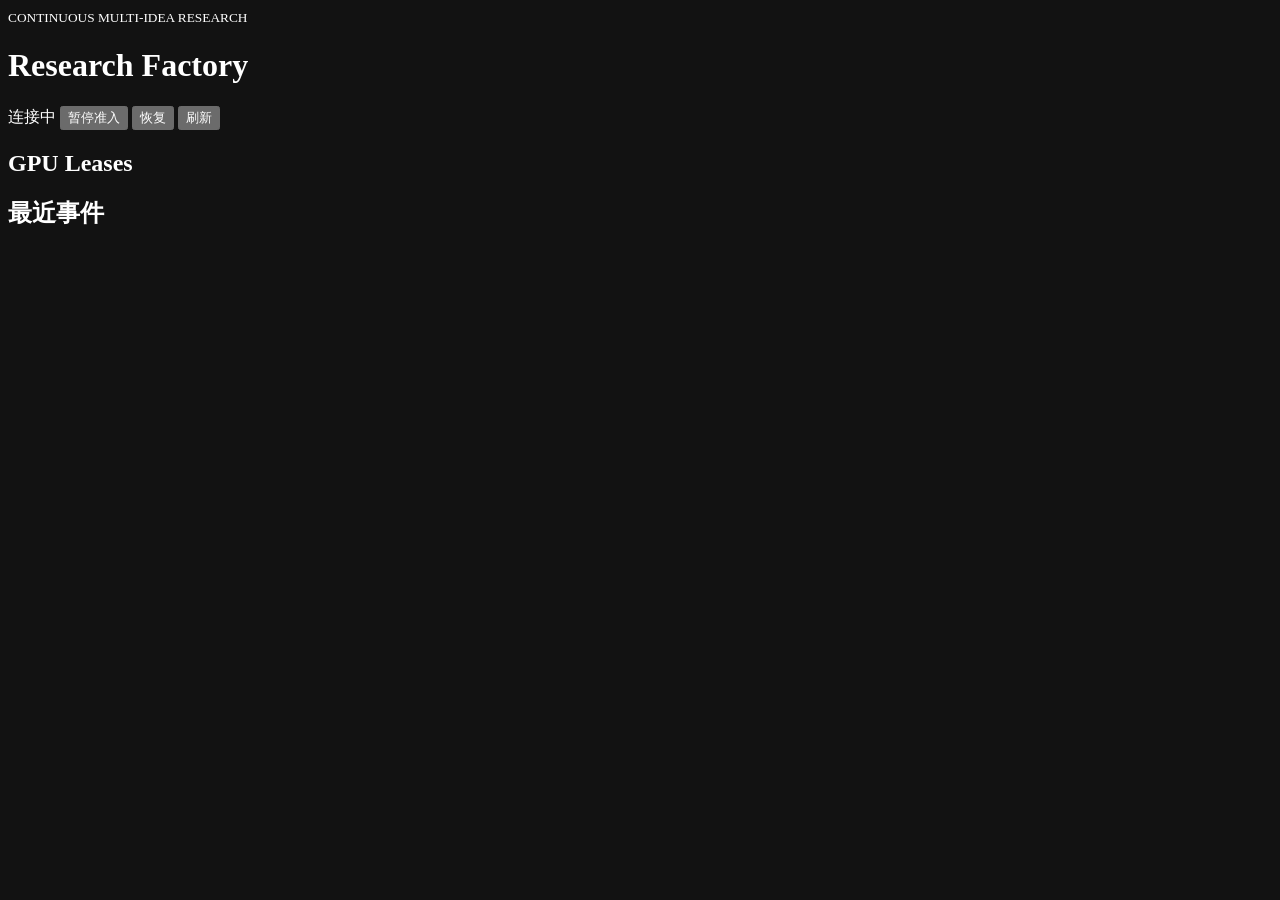
==== researchclaw/factory/static/index.html @ 8f1bf3e2 "feat: implement continuous multi-idea research factory" ====
<!doctype html>
<html lang="zh-CN">
  <head>
    <meta charset="utf-8" />
    <meta name="viewport" content="width=device-width, initial-scale=1" />
    <meta name="color-scheme" content="dark" />
    <title>ResearchClaw · Continuous Research Factory</title>
    <link rel="stylesheet" href="/static/style.css" />
  </head>
  <body>
    <header>
      <div>
        <small>CONTINUOUS MULTI-IDEA RESEARCH</small>
        <h1>Research Factory</h1>
      </div>
      <div class="actions">
        <span id="connection">连接中</span>
        <button id="pause">暂停准入</button>
        <button id="resume">恢复</button>
        <button id="refresh">刷新</button>
      </div>
    </header>
    <main>
      <section id="metrics" class="metrics"></section>
      <section id="board" class="board"></section>
      <section class="lower">
        <article>
          <h2>GPU Leases</h2>
          <div id="leases"></div>
        </article>
        <article>
          <h2>最近事件</h2>
          <div id="events"></div>
        </article>
      </section>
    </main>
    <script src="/static/app.js" defer></script>
  </body>
</html>
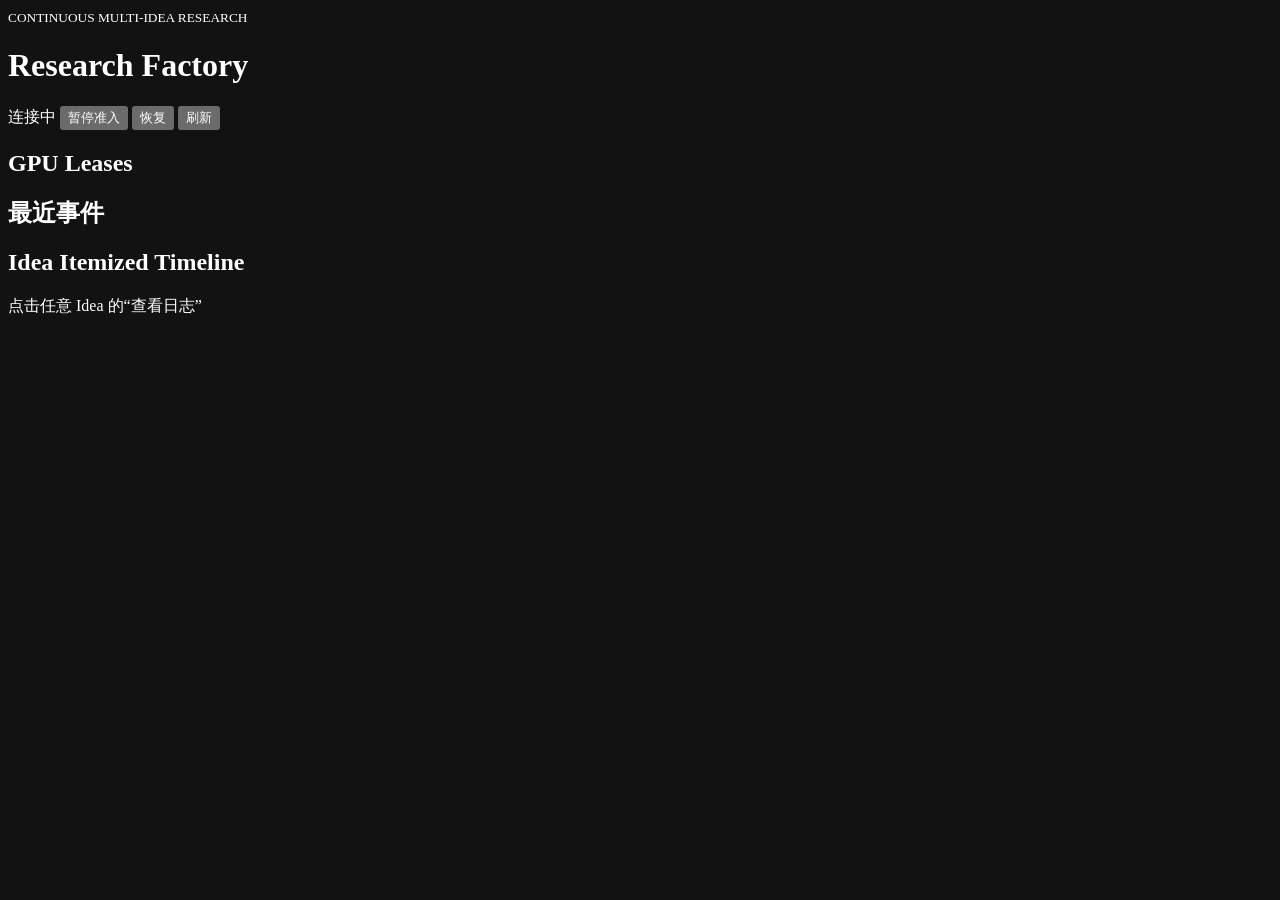
==== commit 96a9764f: "fix: anchor experiment design and expand research observability" ====
--- a/researchclaw/factory/static/index.html
+++ b/researchclaw/factory/static/index.html
@@ -33,6 +33,11 @@
           <div id="events"></div>
         </article>
       </section>
+      <section class="timeline-panel">
+        <h2>Idea Itemized Timeline</h2>
+        <p id="timeline-title">点击任意 Idea 的“查看日志”</p>
+        <div id="timeline"></div>
+      </section>
     </main>
     <script src="/static/app.js" defer></script>
   </body>
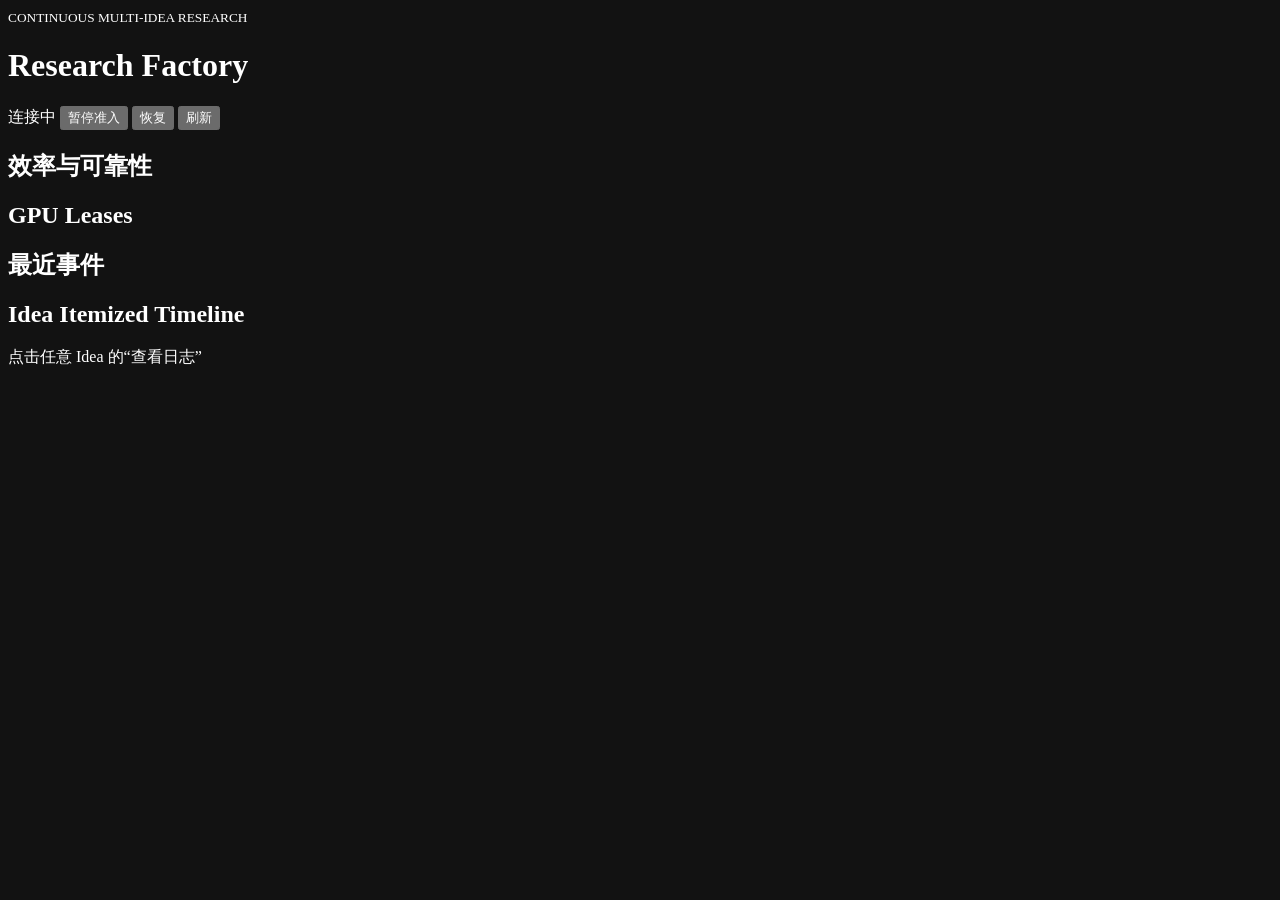
==== commit 103d6621: "feat: harden multi-idea factory and add replayable observability" ====
--- a/researchclaw/factory/static/index.html
+++ b/researchclaw/factory/static/index.html
@@ -22,6 +22,10 @@
     </header>
     <main>
       <section id="metrics" class="metrics"></section>
+      <section class="observability-panel">
+        <h2>效率与可靠性</h2>
+        <div id="observability" class="observability"></div>
+      </section>
       <section id="board" class="board"></section>
       <section class="lower">
         <article>
@@ -36,6 +40,7 @@
       <section class="timeline-panel">
         <h2>Idea Itemized Timeline</h2>
         <p id="timeline-title">点击任意 Idea 的“查看日志”</p>
+        <div id="log-actions" class="log-actions"></div>
         <div id="timeline"></div>
       </section>
     </main>
